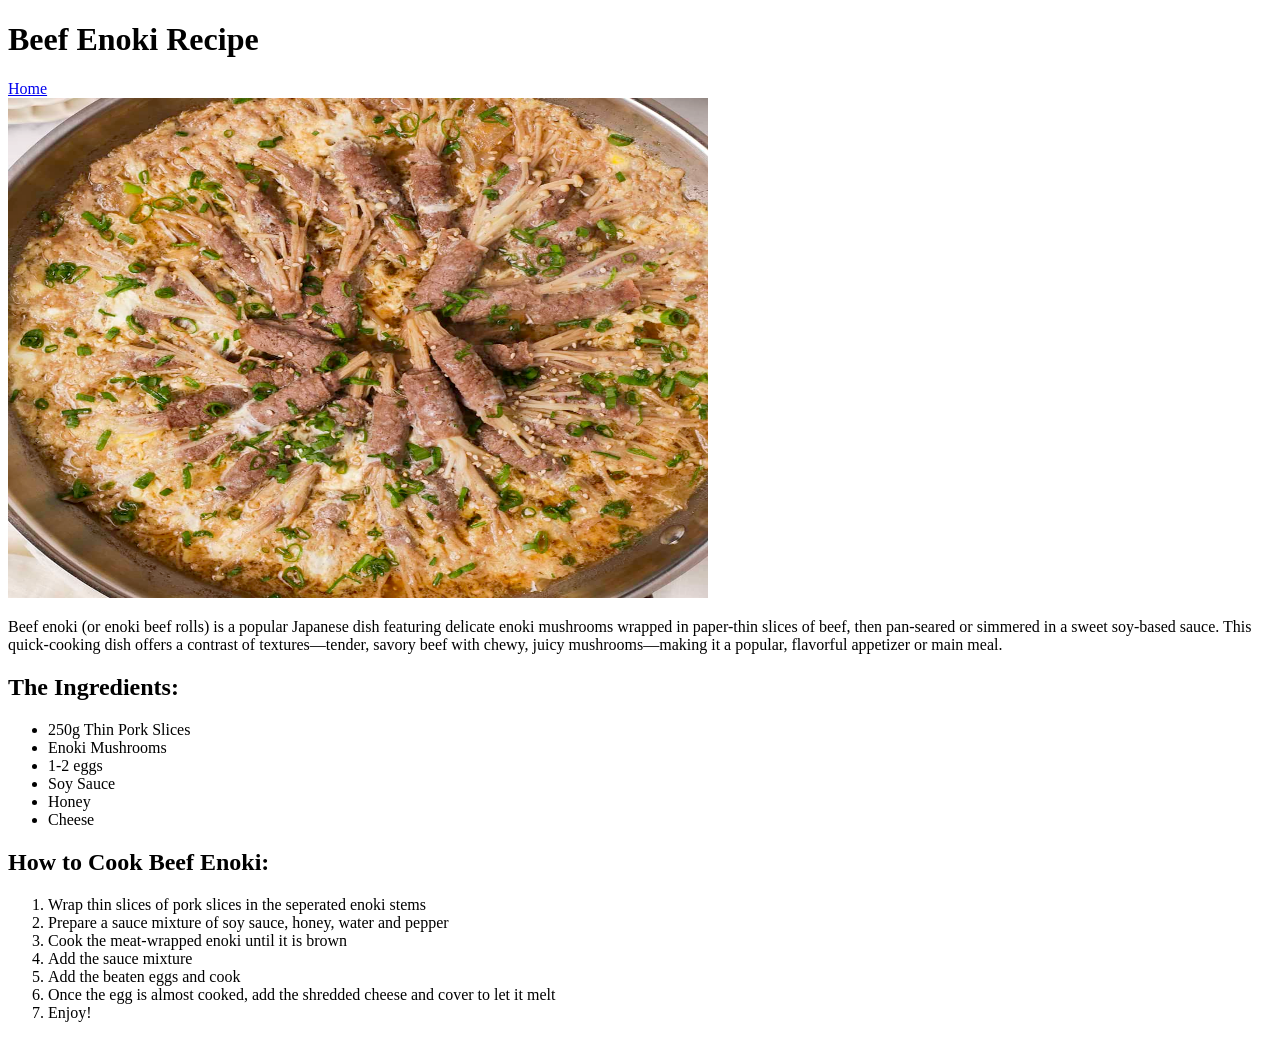
==== recipes/beefenoki.html @ a6bda18c "Forgot to Separately Commit hehe" ====
<!DOCTYPE html>
<html lang="en">
<head>
    <meta charset="UTF-8">
    <meta name="viewport" content="width=device-width, initial-scale=1.0">
    <title>Beef Enoki Recipe</title>
    <h1>Beef Enoki Recipe</h1>
</head>
<body>
    <a href="../index.html">Home</a>
    <br>
    <img src="enoki.jpg" width="700" height="500">
    <p>
        Beef enoki (or enoki beef rolls) is a popular Japanese dish featuring delicate enoki mushrooms wrapped in paper-thin slices of beef, then pan-seared or simmered in a sweet soy-based sauce. This quick-cooking dish offers a contrast of textures—tender, savory beef with chewy, juicy mushrooms—making it a popular, flavorful appetizer or main meal.
    </p>
    <h2>The Ingredients:</h2>
    <ul>
        <li>250g Thin Pork Slices</li>
        <li>Enoki Mushrooms</li>
        <li>1-2 eggs</li>
        <li>Soy Sauce</li>
        <li>Honey</li>
        <li>Cheese</li>
    </ul>
    <h2>How to Cook Beef Enoki:</h2>
    <ol>
        <li>Wrap thin slices of pork slices in the seperated enoki stems</li>
        <li>Prepare a sauce mixture of soy sauce, honey, water and pepper</li>
        <li>Cook the meat-wrapped enoki until it is brown</li>
        <li>Add the sauce mixture</li>
        <li>Add the beaten eggs and cook</li>
        <li>Once the egg is almost cooked, add the shredded cheese and cover to let it melt</li>
        <li>Enjoy!</li>
    </ol>
</body>
</html>
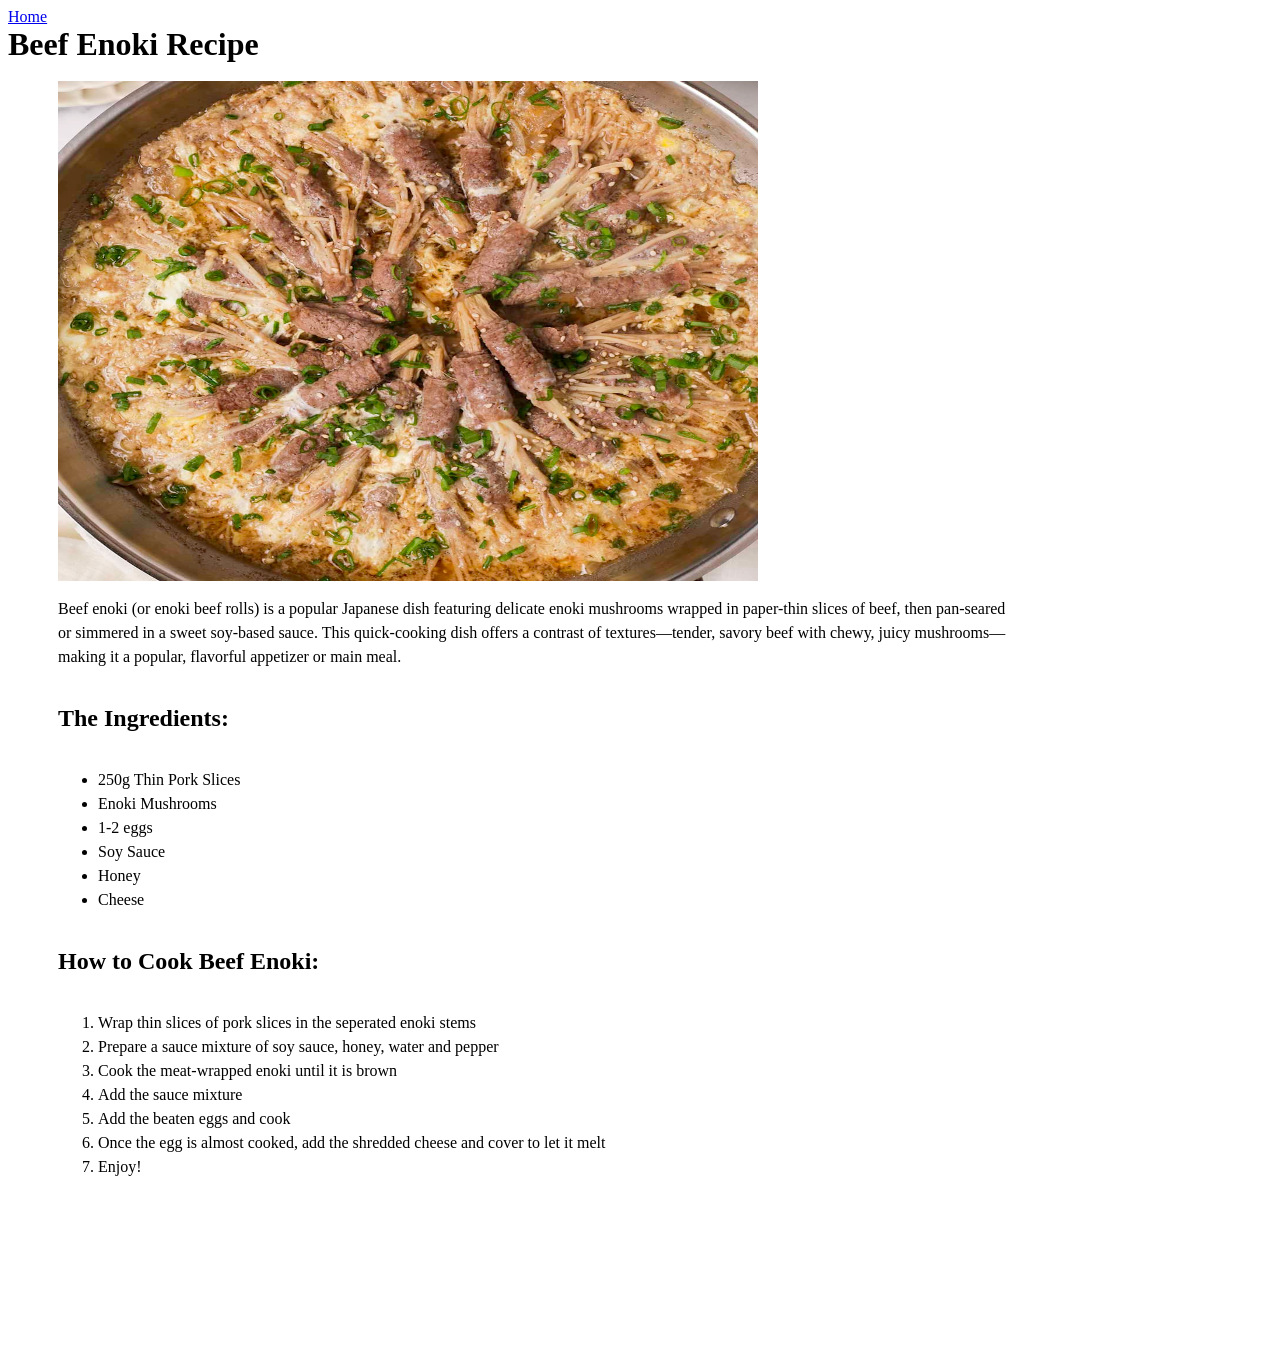
==== commit 422f9cc0: "Adding the same changes done to sisig.html" ====
--- a/recipes/beefenoki.html
+++ b/recipes/beefenoki.html
@@ -1,36 +1,39 @@
 <!DOCTYPE html>
 <html lang="en">
 <head>
+    <link rel="stylesheet" href="../styles/styles.css">
     <meta charset="UTF-8">
     <meta name="viewport" content="width=device-width, initial-scale=1.0">
+    <a href="../index.html">Home</a>
     <title>Beef Enoki Recipe</title>
     <h1>Beef Enoki Recipe</h1>
 </head>
-<body>
-    <a href="../index.html">Home</a>
-    <br>
-    <img src="enoki.jpg" width="700" height="500">
-    <p>
-        Beef enoki (or enoki beef rolls) is a popular Japanese dish featuring delicate enoki mushrooms wrapped in paper-thin slices of beef, then pan-seared or simmered in a sweet soy-based sauce. This quick-cooking dish offers a contrast of textures—tender, savory beef with chewy, juicy mushrooms—making it a popular, flavorful appetizer or main meal.
-    </p>
-    <h2>The Ingredients:</h2>
-    <ul>
-        <li>250g Thin Pork Slices</li>
-        <li>Enoki Mushrooms</li>
-        <li>1-2 eggs</li>
-        <li>Soy Sauce</li>
-        <li>Honey</li>
-        <li>Cheese</li>
-    </ul>
-    <h2>How to Cook Beef Enoki:</h2>
-    <ol>
-        <li>Wrap thin slices of pork slices in the seperated enoki stems</li>
-        <li>Prepare a sauce mixture of soy sauce, honey, water and pepper</li>
-        <li>Cook the meat-wrapped enoki until it is brown</li>
-        <li>Add the sauce mixture</li>
-        <li>Add the beaten eggs and cook</li>
-        <li>Once the egg is almost cooked, add the shredded cheese and cover to let it melt</li>
-        <li>Enjoy!</li>
-    </ol>
-</body>
+    <body>
+        <br> 
+        <img src="enoki.jpg" width="700" height="500">
+    <main class="container">
+        <p>
+            Beef enoki (or enoki beef rolls) is a popular Japanese dish featuring delicate enoki mushrooms wrapped in paper-thin slices of beef, then pan-seared or simmered in a sweet soy-based sauce. This quick-cooking dish offers a contrast of textures—tender, savory beef with chewy, juicy mushrooms—making it a popular, flavorful appetizer or main meal.
+        </p>
+        <h2>The Ingredients:</h2>
+        <ul>
+            <li>250g Thin Pork Slices</li>
+            <li>Enoki Mushrooms</li>
+            <li>1-2 eggs</li>
+            <li>Soy Sauce</li>
+            <li>Honey</li>
+            <li>Cheese</li>
+        </ul>
+        <h2>How to Cook Beef Enoki:</h2>
+        <ol>
+            <li>Wrap thin slices of pork slices in the seperated enoki stems</li>
+            <li>Prepare a sauce mixture of soy sauce, honey, water and pepper</li>
+            <li>Cook the meat-wrapped enoki until it is brown</li>
+            <li>Add the sauce mixture</li>
+            <li>Add the beaten eggs and cook</li>
+            <li>Once the egg is almost cooked, add the shredded cheese and cover to let it melt</li>
+            <li>Enjoy!</li>
+        </ol>
+        </main>
+    </body>
 </html>
--- a/styles/styles.css
+++ b/styles/styles.css
@@ -0,0 +1,22 @@
+img {
+    display:block;
+    margin-left: 50px;
+}
+
+h1 {
+    margin: 0px auto;
+}
+
+p, ul, ol {
+    line-height: 1.5;
+}
+
+.container {
+    display: flex;
+    flex-direction: column;
+    justify-content: flex-start;
+    margin: 150px;
+    margin-left: 50px;
+    margin-right: 265px;
+    margin-top: auto;
+}
